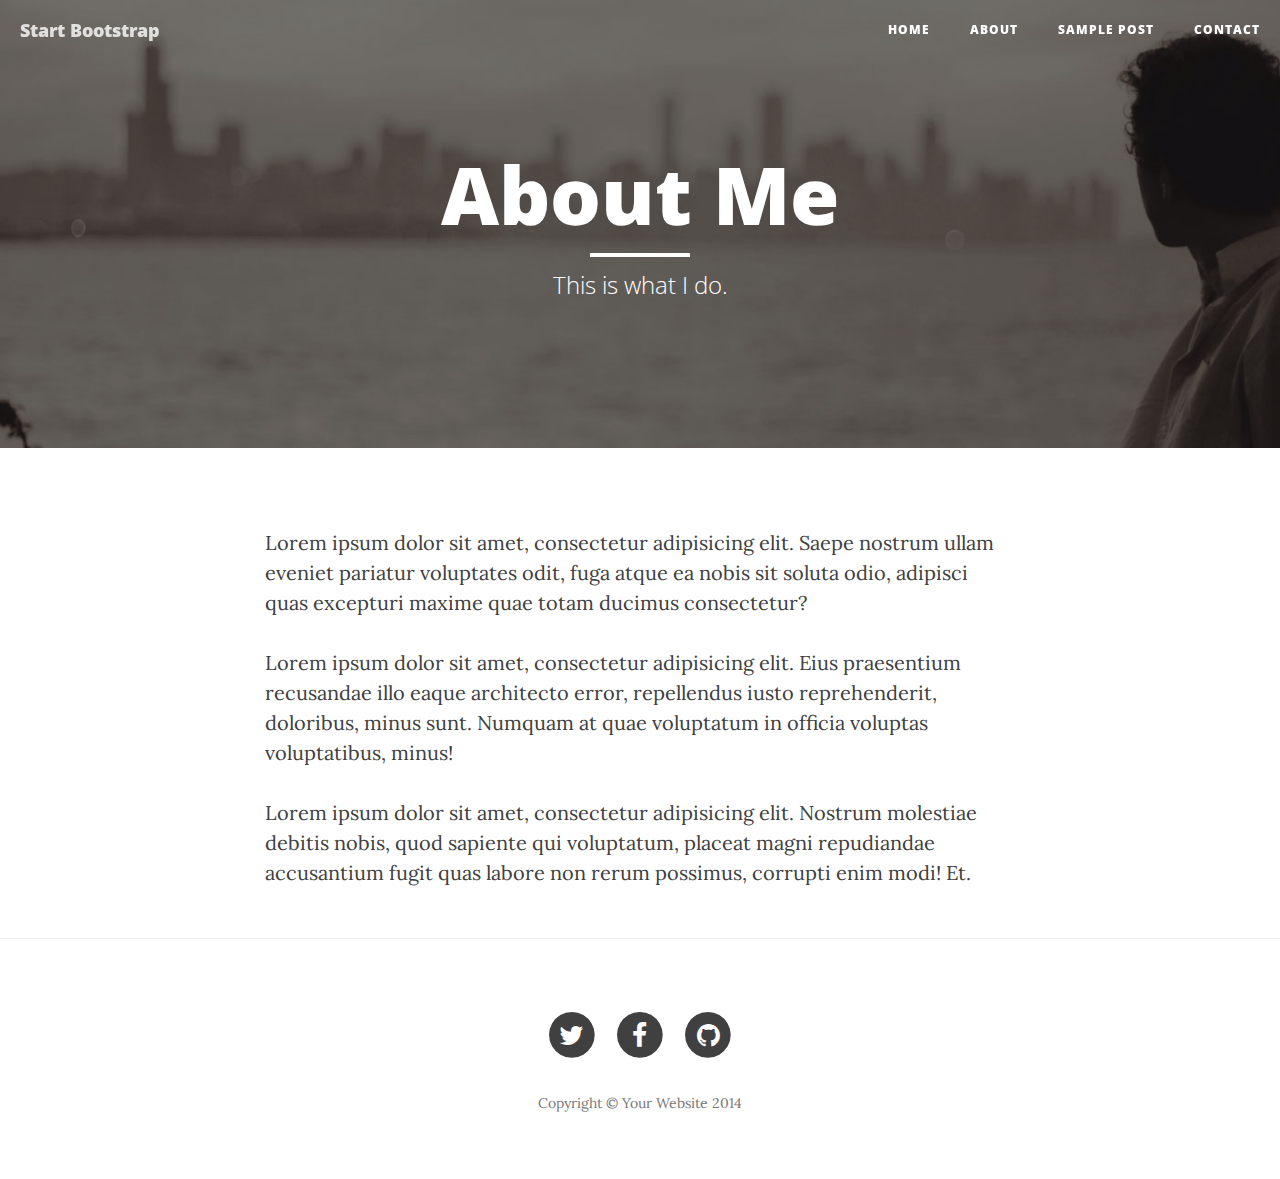
==== about.html @ aca5334d "first commit" ====
<!DOCTYPE html>
<html lang="en">

<head>

    <meta charset="utf-8">
    <meta http-equiv="X-UA-Compatible" content="IE=edge">
    <meta name="viewport" content="width=device-width, initial-scale=1">
    <meta name="description" content="">
    <meta name="author" content="">

    <title>Clean Blog - About</title>

    <!-- Bootstrap Core CSS -->
    <link href="css/bootstrap.min.css" rel="stylesheet">

    <!-- Custom CSS -->
    <link href="css/clean-blog.min.css" rel="stylesheet">

    <!-- Custom Fonts -->
    <link href="http://maxcdn.bootstrapcdn.com/font-awesome/4.1.0/css/font-awesome.min.css" rel="stylesheet" type="text/css">
    <link href='http://fonts.googleapis.com/css?family=Lora:400,700,400italic,700italic' rel='stylesheet' type='text/css'>
    <link href='http://fonts.googleapis.com/css?family=Open+Sans:300italic,400italic,600italic,700italic,800italic,400,300,600,700,800' rel='stylesheet' type='text/css'>

    <!-- HTML5 Shim and Respond.js IE8 support of HTML5 elements and media queries -->
    <!-- WARNING: Respond.js doesn't work if you view the page via file:// -->
    <!--[if lt IE 9]>
        <script src="https://oss.maxcdn.com/libs/html5shiv/3.7.0/html5shiv.js"></script>
        <script src="https://oss.maxcdn.com/libs/respond.js/1.4.2/respond.min.js"></script>
    <![endif]-->

</head>

<body>

    <!-- Navigation -->
    <nav class="navbar navbar-default navbar-custom navbar-fixed-top">
        <div class="container-fluid">
            <!-- Brand and toggle get grouped for better mobile display -->
            <div class="navbar-header page-scroll">
                <button type="button" class="navbar-toggle" data-toggle="collapse" data-target="#bs-example-navbar-collapse-1">
                    <span class="sr-only">Toggle navigation</span>
                    <span class="icon-bar"></span>
                    <span class="icon-bar"></span>
                    <span class="icon-bar"></span>
                </button>
                <a class="navbar-brand" href="index.html">Start Bootstrap</a>
            </div>

            <!-- Collect the nav links, forms, and other content for toggling -->
            <div class="collapse navbar-collapse" id="bs-example-navbar-collapse-1">
                <ul class="nav navbar-nav navbar-right">
                    <li>
                        <a href="index.html">Home</a>
                    </li>
                    <li>
                        <a href="about.html">About</a>
                    </li>
                    <li>
                        <a href="post.html">Sample Post</a>
                    </li>
                    <li>
                        <a href="contact.html">Contact</a>
                    </li>
                </ul>
            </div>
            <!-- /.navbar-collapse -->
        </div>
        <!-- /.container -->
    </nav>

    <!-- Page Header -->
    <!-- Set your background image for this header on the line below. -->
    <header class="intro-header" style="background-image: url('img/about-bg.jpg')">
        <div class="container">
            <div class="row">
                <div class="col-lg-8 col-lg-offset-2 col-md-10 col-md-offset-1">
                    <div class="page-heading">
                        <h1>About Me</h1>
                        <hr class="small">
                        <span class="subheading">This is what I do.</span>
                    </div>
                </div>
            </div>
        </div>
    </header>

    <!-- Main Content -->
    <div class="container">
        <div class="row">
            <div class="col-lg-8 col-lg-offset-2 col-md-10 col-md-offset-1">
                <p>Lorem ipsum dolor sit amet, consectetur adipisicing elit. Saepe nostrum ullam eveniet pariatur voluptates odit, fuga atque ea nobis sit soluta odio, adipisci quas excepturi maxime quae totam ducimus consectetur?</p>
                <p>Lorem ipsum dolor sit amet, consectetur adipisicing elit. Eius praesentium recusandae illo eaque architecto error, repellendus iusto reprehenderit, doloribus, minus sunt. Numquam at quae voluptatum in officia voluptas voluptatibus, minus!</p>
                <p>Lorem ipsum dolor sit amet, consectetur adipisicing elit. Nostrum molestiae debitis nobis, quod sapiente qui voluptatum, placeat magni repudiandae accusantium fugit quas labore non rerum possimus, corrupti enim modi! Et.</p>
            </div>
        </div>
    </div>

    <hr>

    <!-- Footer -->
    <footer>
        <div class="container">
            <div class="row">
                <div class="col-lg-8 col-lg-offset-2 col-md-10 col-md-offset-1">
                    <ul class="list-inline text-center">
                        <li>
                            <a href="#">
                                <span class="fa-stack fa-lg">
                                    <i class="fa fa-circle fa-stack-2x"></i>
                                    <i class="fa fa-twitter fa-stack-1x fa-inverse"></i>
                                </span>
                            </a>
                        </li>
                        <li>
                            <a href="#">
                                <span class="fa-stack fa-lg">
                                    <i class="fa fa-circle fa-stack-2x"></i>
                                    <i class="fa fa-facebook fa-stack-1x fa-inverse"></i>
                                </span>
                            </a>
                        </li>
                        <li>
                            <a href="#">
                                <span class="fa-stack fa-lg">
                                    <i class="fa fa-circle fa-stack-2x"></i>
                                    <i class="fa fa-github fa-stack-1x fa-inverse"></i>
                                </span>
                            </a>
                        </li>
                    </ul>
                    <p class="copyright text-muted">Copyright &copy; Your Website 2014</p>
                </div>
            </div>
        </div>
    </footer>

    <!-- jQuery -->
    <script src="js/jquery.js"></script>

    <!-- Bootstrap Core JavaScript -->
    <script src="js/bootstrap.min.js"></script>

    <!-- Custom Theme JavaScript -->
    <script src="js/clean-blog.min.js"></script>

</body>

</html>
---- css/clean-blog.min.css ----
/*!
 * Clean Blog v1.0.0 (http://startbootstrap.com)
 * Copyright 2014 Start Bootstrap
 * Licensed under Apache 2.0 (https://github.com/IronSummitMedia/startbootstrap/blob/gh-pages/LICENSE)
 */

body{font-family:Lora,'Times New Roman',serif;font-size:20px;color:#404040}p{line-height:1.5;margin:30px 0}p a{text-decoration:underline}h1,h2,h3,h4,h5,h6{font-family:'Open Sans','Helvetica Neue',Helvetica,Arial,sans-serif;font-weight:800}a{color:#404040}a:hover,a:focus{color:#0085a1}a img:hover,a img:focus{cursor:zoom-in}blockquote{color:gray;font-style:italic}hr.small{max-width:100px;margin:15px auto;border-width:4px;border-color:#fff}.navbar-custom{position:absolute;top:0;left:0;width:100%;z-index:3;font-family:'Open Sans','Helvetica Neue',Helvetica,Arial,sans-serif}.navbar-custom .navbar-brand{font-weight:800}.navbar-custom .nav li a{text-transform:uppercase;font-size:12px;font-weight:800;letter-spacing:1px}@media only screen and (min-width:768px){.navbar-custom{background:0 0;border-bottom:1px solid transparent}.navbar-custom .navbar-brand{color:#fff;padding:20px}.navbar-custom .navbar-brand:hover,.navbar-custom .navbar-brand:focus{color:rgba(255,255,255,.8)}.navbar-custom .nav li a{color:#fff;padding:20px}.navbar-custom .nav li a:hover,.navbar-custom .nav li a:focus{color:rgba(255,255,255,.8)}}@media only screen and (min-width:1170px){.navbar-custom{-webkit-transition:background-color .3s;-moz-transition:background-color .3s;transition:background-color .3s;-webkit-transform:translate3d(0,0,0);-moz-transform:translate3d(0,0,0);-ms-transform:translate3d(0,0,0);-o-transform:translate3d(0,0,0);transform:translate3d(0,0,0);-webkit-backface-visibility:hidden;backface-visibility:hidden}.navbar-custom.is-fixed{position:fixed;top:-61px;background-color:rgba(255,255,255,.9);border-bottom:1px solid #f2f2f2;-webkit-transition:-webkit-transform .3s;-moz-transition:-moz-transform .3s;transition:transform .3s}.navbar-custom.is-fixed .navbar-brand{color:#404040}.navbar-custom.is-fixed .navbar-brand:hover,.navbar-custom.is-fixed .navbar-brand:focus{color:#0085a1}.navbar-custom.is-fixed .nav li a{color:#404040}.navbar-custom.is-fixed .nav li a:hover,.navbar-custom.is-fixed .nav li a:focus{color:#0085a1}.navbar-custom.is-visible{-webkit-transform:translate3d(0,100%,0);-moz-transform:translate3d(0,100%,0);-ms-transform:translate3d(0,100%,0);-o-transform:translate3d(0,100%,0);transform:translate3d(0,100%,0)}}.intro-header{background-color:gray;background:no-repeat center center;background-attachment:scroll;-webkit-background-size:cover;-moz-background-size:cover;background-size:cover;-o-background-size:cover;margin-bottom:50px}.intro-header .site-heading,.intro-header .post-heading,.intro-header .page-heading{padding:100px 0 50px;color:#fff}@media only screen and (min-width:768px){.intro-header .site-heading,.intro-header .post-heading,.intro-header .page-heading{padding:150px 0}}.intro-header .site-heading,.intro-header .page-heading{text-align:center}.intro-header .site-heading h1,.intro-header .page-heading h1{margin-top:0;font-size:50px}.intro-header .site-heading .subheading,.intro-header .page-heading .subheading{font-size:24px;line-height:1.1;display:block;font-family:'Open Sans','Helvetica Neue',Helvetica,Arial,sans-serif;font-weight:300;margin:10px 0 0}@media only screen and (min-width:768px){.intro-header .site-heading h1,.intro-header .page-heading h1{font-size:80px}}.intro-header .post-heading h1{font-size:35px}.intro-header .post-heading .subheading,.intro-header .post-heading .meta{line-height:1.1;display:block}.intro-header .post-heading .subheading{font-family:'Open Sans','Helvetica Neue',Helvetica,Arial,sans-serif;font-size:24px;margin:10px 0 30px;font-weight:600}.intro-header .post-heading .meta{font-family:Lora,'Times New Roman',serif;font-style:italic;font-weight:300;font-size:20px}.intro-header .post-heading .meta a{color:#fff}@media only screen and (min-width:768px){.intro-header .post-heading h1{font-size:55px}.intro-header .post-heading .subheading{font-size:30px}}.post-preview>a{color:#404040}.post-preview>a:hover,.post-preview>a:focus{text-decoration:none;color:#0085a1}.post-preview>a>.post-title{font-size:30px;margin-top:30px;margin-bottom:10px}.post-preview>a>.post-subtitle{margin:0;font-weight:300;margin-bottom:10px}.post-preview>.post-meta{color:gray;font-size:18px;font-style:italic;margin-top:0}.post-preview>.post-meta>a{text-decoration:none;color:#404040}.post-preview>.post-meta>a:hover,.post-preview>.post-meta>a:focus{color:#0085a1;text-decoration:underline}@media only screen and (min-width:768px){.post-preview>a>.post-title{font-size:36px}}.section-heading{font-size:36px;margin-top:60px;font-weight:700}.caption{text-align:center;font-size:14px;padding:10px;font-style:italic;margin:0;display:block;border-bottom-right-radius:5px;border-bottom-left-radius:5px}footer{padding:50px 0 65px}footer .list-inline{margin:0;padding:0}footer .copyright{font-size:14px;text-align:center;margin-bottom:0}.floating-label-form-group{font-size:14px;position:relative;margin-bottom:0;padding-bottom:.5em;border-bottom:1px solid #eee}.floating-label-form-group input,.floating-label-form-group textarea{z-index:1;position:relative;padding-right:0;padding-left:0;border:none;border-radius:0;font-size:1.5em;background:0 0;box-shadow:none!important;resize:none}.floating-label-form-group label{display:block;z-index:0;position:relative;top:2em;margin:0;font-size:.85em;line-height:1.764705882em;vertical-align:middle;vertical-align:baseline;opacity:0;-webkit-transition:top .3s ease,opacity .3s ease;-moz-transition:top .3s ease,opacity .3s ease;-ms-transition:top .3s ease,opacity .3s ease;transition:top .3s ease,opacity .3s ease}.floating-label-form-group::not(:first-child){padding-left:14px;border-left:1px solid #eee}.floating-label-form-group-with-value label{top:0;opacity:1}.floating-label-form-group-with-focus label{color:#0085a1}form .row:first-child .floating-label-form-group{border-top:1px solid #eee}.btn{font-family:'Open Sans','Helvetica Neue',Helvetica,Arial,sans-serif;text-transform:uppercase;font-size:14px;font-weight:800;letter-spacing:1px;border-radius:0;padding:15px 25px}.btn-lg{font-size:16px;padding:25px 35px}.btn-default:hover,.btn-default:focus{background-color:#0085a1;border:1px solid #0085a1;color:#fff}.pager{margin:20px 0 0}.pager li>a,.pager li>span{font-family:'Open Sans','Helvetica Neue',Helvetica,Arial,sans-serif;text-transform:uppercase;font-size:14px;font-weight:800;letter-spacing:1px;padding:15px 25px;background-color:#fff;border-radius:0}.pager li>a:hover,.pager li>a:focus{color:#fff;background-color:#0085a1;border:1px solid #0085a1}.pager .disabled>a,.pager .disabled>a:hover,.pager .disabled>a:focus,.pager .disabled>span{color:gray;background-color:#404040;cursor:not-allowed}::-moz-selection{color:#fff;text-shadow:none;background:#0085a1}::selection{color:#fff;text-shadow:none;background:#0085a1}img::selection{color:#fff;background:0 0}img::-moz-selection{color:#fff;background:0 0}body{webkit-tap-highlight-color:#0085a1}
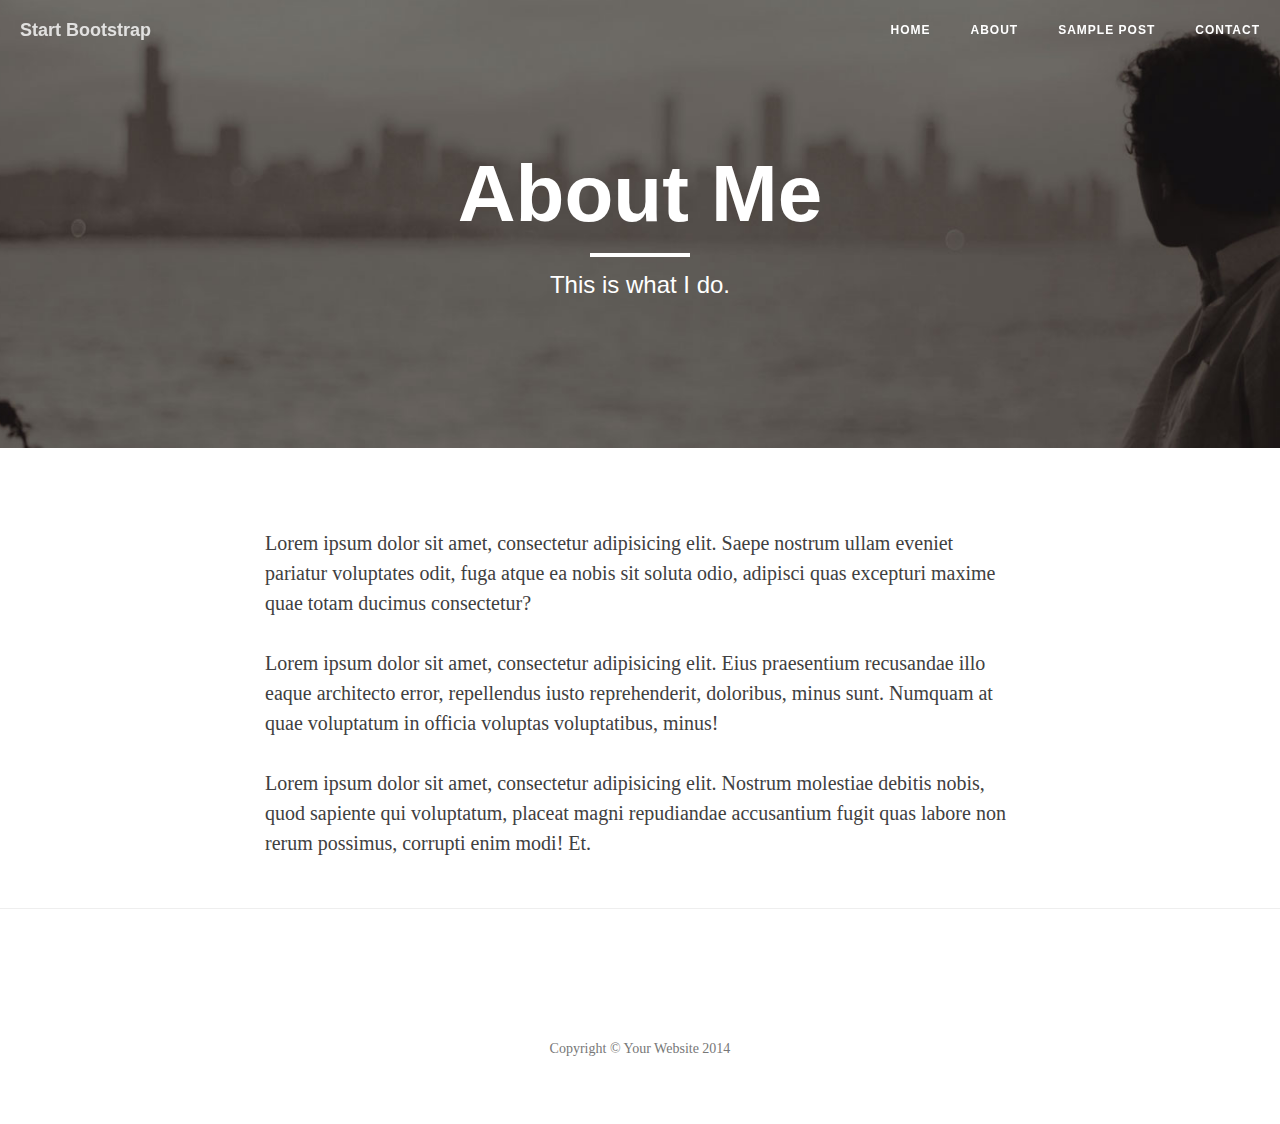
==== commit 711bfd48: "changes" ====
--- a/about.html
+++ b/about.html
@@ -18,9 +18,9 @@
     <link href="css/clean-blog.min.css" rel="stylesheet">
 
     <!-- Custom Fonts -->
-    <link href="http://maxcdn.bootstrapcdn.com/font-awesome/4.1.0/css/font-awesome.min.css" rel="stylesheet" type="text/css">
+    <!-- <link href="http://maxcdn.bootstrapcdn.com/font-awesome/4.1.0/css/font-awesome.min.css" rel="stylesheet" type="text/css">
     <link href='http://fonts.googleapis.com/css?family=Lora:400,700,400italic,700italic' rel='stylesheet' type='text/css'>
-    <link href='http://fonts.googleapis.com/css?family=Open+Sans:300italic,400italic,600italic,700italic,800italic,400,300,600,700,800' rel='stylesheet' type='text/css'>
+    <link href='http://fonts.googleapis.com/css?family=Open+Sans:300italic,400italic,600italic,700italic,800italic,400,300,600,700,800' rel='stylesheet' type='text/css'> -->
 
     <!-- HTML5 Shim and Respond.js IE8 support of HTML5 elements and media queries -->
     <!-- WARNING: Respond.js doesn't work if you view the page via file:// -->
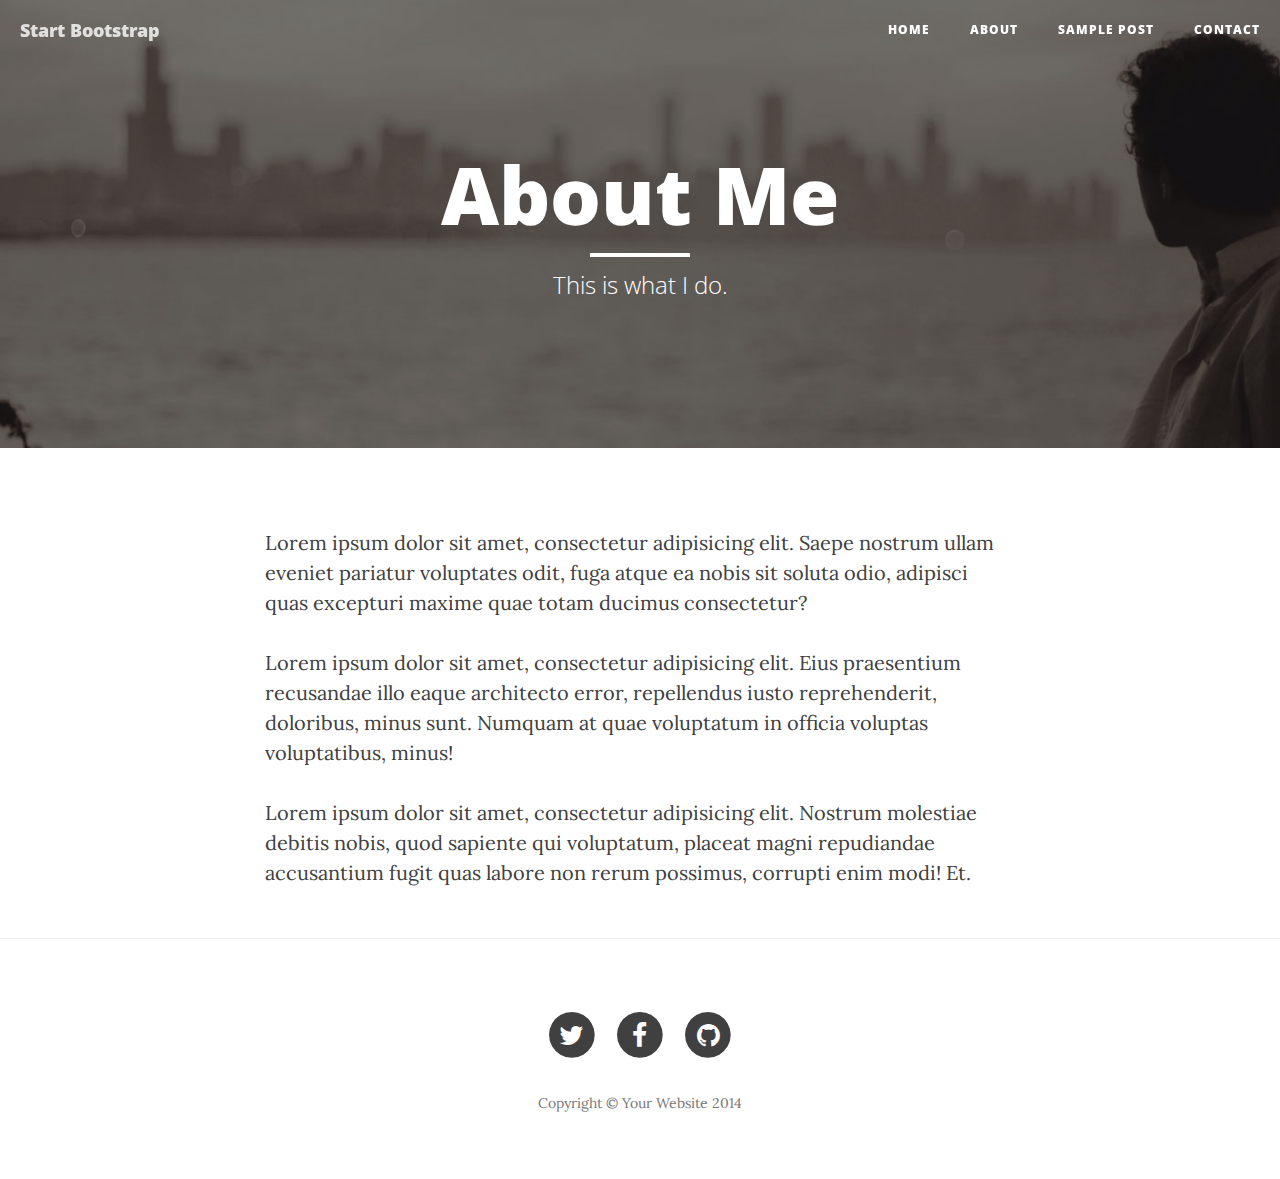
==== commit b279934a: "changes" ====
--- a/about.html
+++ b/about.html
@@ -8,7 +8,7 @@
     <meta name="viewport" content="width=device-width, initial-scale=1">
     <meta name="description" content="">
     <meta name="author" content="">
-
+    <meta http-equiv="Content-Security-Policy" content="upgrade-insecure-requests">
     <title>Clean Blog - About</title>
 
     <!-- Bootstrap Core CSS -->
@@ -18,9 +18,9 @@
     <link href="css/clean-blog.min.css" rel="stylesheet">
 
     <!-- Custom Fonts -->
-    <!-- <link href="http://maxcdn.bootstrapcdn.com/font-awesome/4.1.0/css/font-awesome.min.css" rel="stylesheet" type="text/css">
-    <link href='http://fonts.googleapis.com/css?family=Lora:400,700,400italic,700italic' rel='stylesheet' type='text/css'>
-    <link href='http://fonts.googleapis.com/css?family=Open+Sans:300italic,400italic,600italic,700italic,800italic,400,300,600,700,800' rel='stylesheet' type='text/css'> -->
+    <link href="https://maxcdn.bootstrapcdn.com/font-awesome/4.1.0/css/font-awesome.min.css" rel="stylesheet" type="text/css">
+    <link href='https://fonts.googleapis.com/css?family=Lora:400,700,400italic,700italic' rel='stylesheet' type='text/css'>
+    <link href='https://fonts.googleapis.com/css?family=Open+Sans:300italic,400italic,600italic,700italic,800italic,400,300,600,700,800' rel='stylesheet' type='text/css'>
 
     <!-- HTML5 Shim and Respond.js IE8 support of HTML5 elements and media queries -->
     <!-- WARNING: Respond.js doesn't work if you view the page via file:// -->
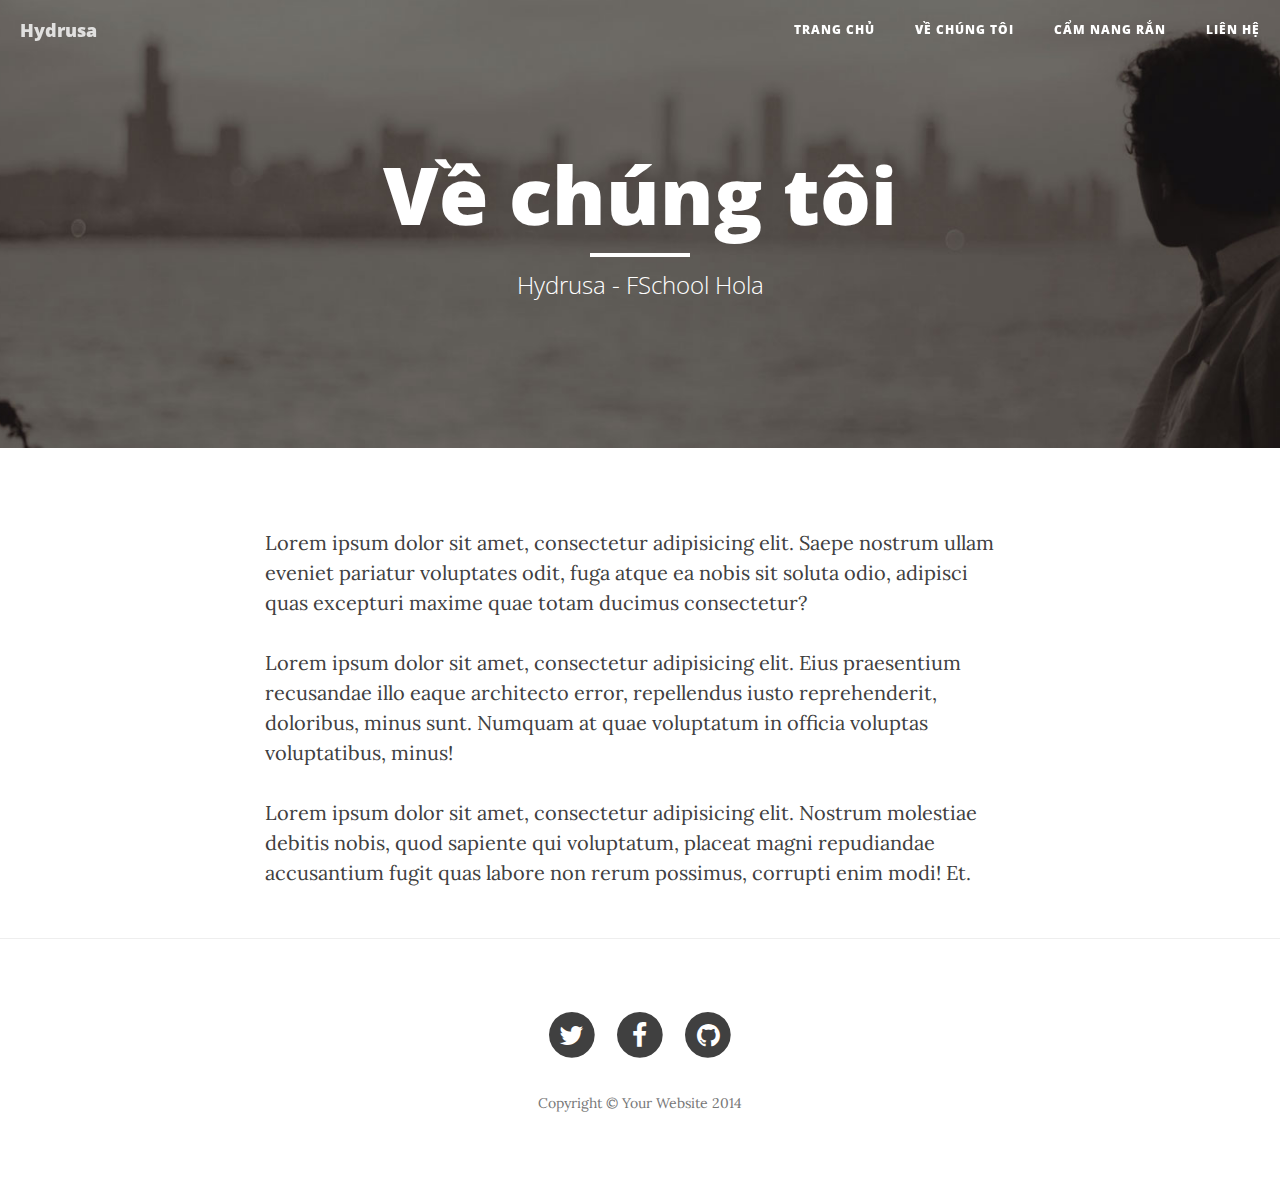
==== commit b208b4da: "changed alot" ====
--- a/about.html
+++ b/about.html
@@ -9,7 +9,7 @@
     <meta name="description" content="">
     <meta name="author" content="">
     <meta http-equiv="Content-Security-Policy" content="upgrade-insecure-requests">
-    <title>Clean Blog - About</title>
+    <title>Hydrusa</title>
 
     <!-- Bootstrap Core CSS -->
     <link href="css/bootstrap.min.css" rel="stylesheet">
@@ -44,23 +44,23 @@
                     <span class="icon-bar"></span>
                     <span class="icon-bar"></span>
                 </button>
-                <a class="navbar-brand" href="index.html">Start Bootstrap</a>
+                <a class="navbar-brand" href="index.html">Hydrusa</a>
             </div>
 
             <!-- Collect the nav links, forms, and other content for toggling -->
             <div class="collapse navbar-collapse" id="bs-example-navbar-collapse-1">
                 <ul class="nav navbar-nav navbar-right">
                     <li>
-                        <a href="index.html">Home</a>
+                        <a href="index.html">Trang chủ</a>
                     </li>
                     <li>
-                        <a href="about.html">About</a>
+                        <a href="about.html">Về Chúng tôi</a>
                     </li>
                     <li>
-                        <a href="post.html">Sample Post</a>
+                        <a href="post.html">Cẩm nang rắn</a>
                     </li>
                     <li>
-                        <a href="contact.html">Contact</a>
+                        <a href="contact.html">liên hệ</a>
                     </li>
                 </ul>
             </div>
@@ -76,9 +76,9 @@
             <div class="row">
                 <div class="col-lg-8 col-lg-offset-2 col-md-10 col-md-offset-1">
                     <div class="page-heading">
-                        <h1>About Me</h1>
+                        <h1>Về chúng tôi</h1>
                         <hr class="small">
-                        <span class="subheading">This is what I do.</span>
+                        <span class="subheading">Hydrusa - FSchool Hola</span>
                     </div>
                 </div>
             </div>
